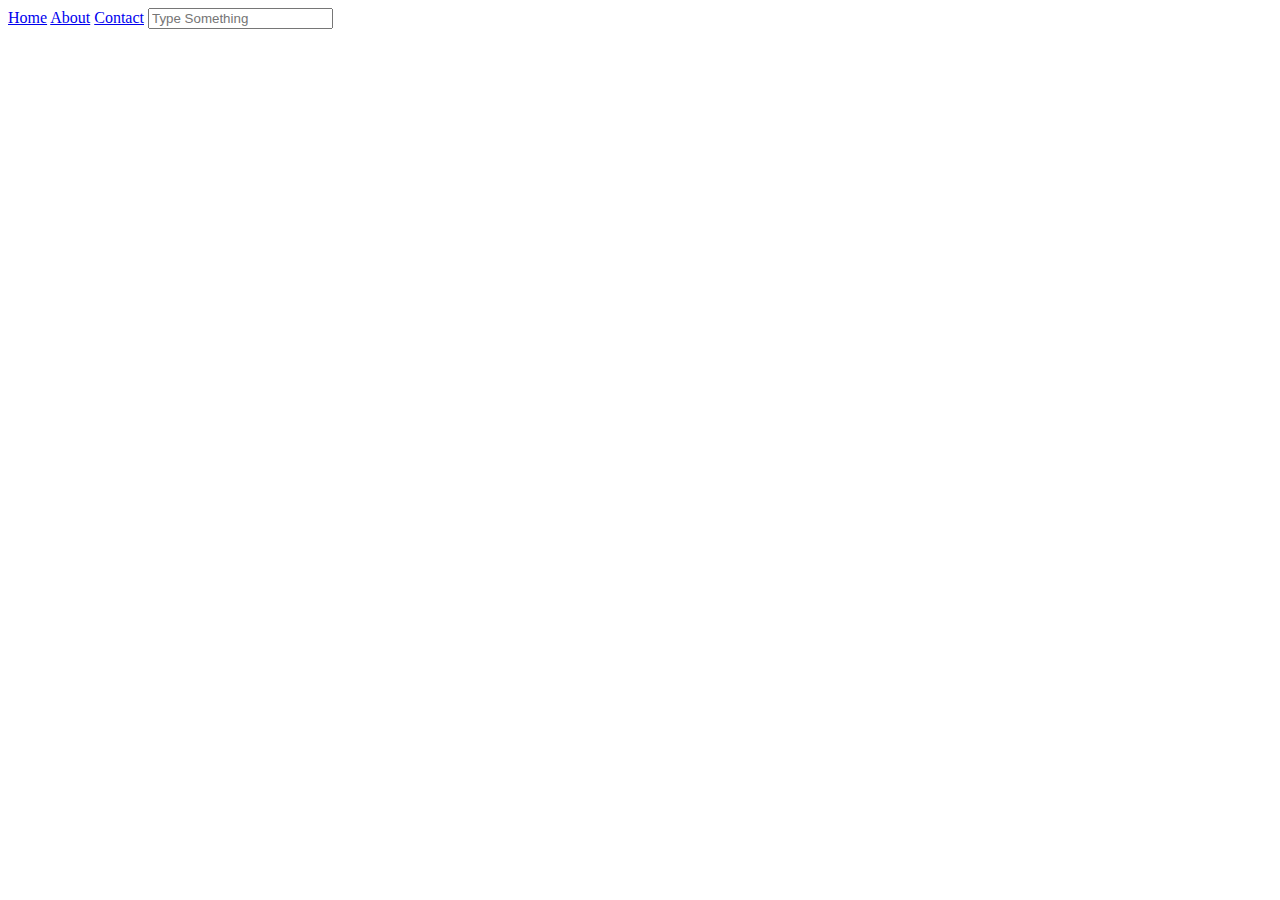
==== Microcomponents/Search Bar/W3 Practice/Practice 2/index.html @ 685637ca "Better organized the files" ====
<DOCTYPE html>
    <html lang="en-US">
        <head>
            <meta charset="utf-8">

            <meta name="author" content="China">

            <meta name="description" content="Searchbar Practice 2">

            <title>Searchbar Practice 2</title>
        </head>
        <body>
            <div class="navigationbar">

                <a href="#home">Home</a>

                <a href="#about">About</a>

                <a href="#contact">Contact</a>

                <input type="text" placeholder="Type Something">

            </div>

        </body>
    </html>
</DOCTYPE>
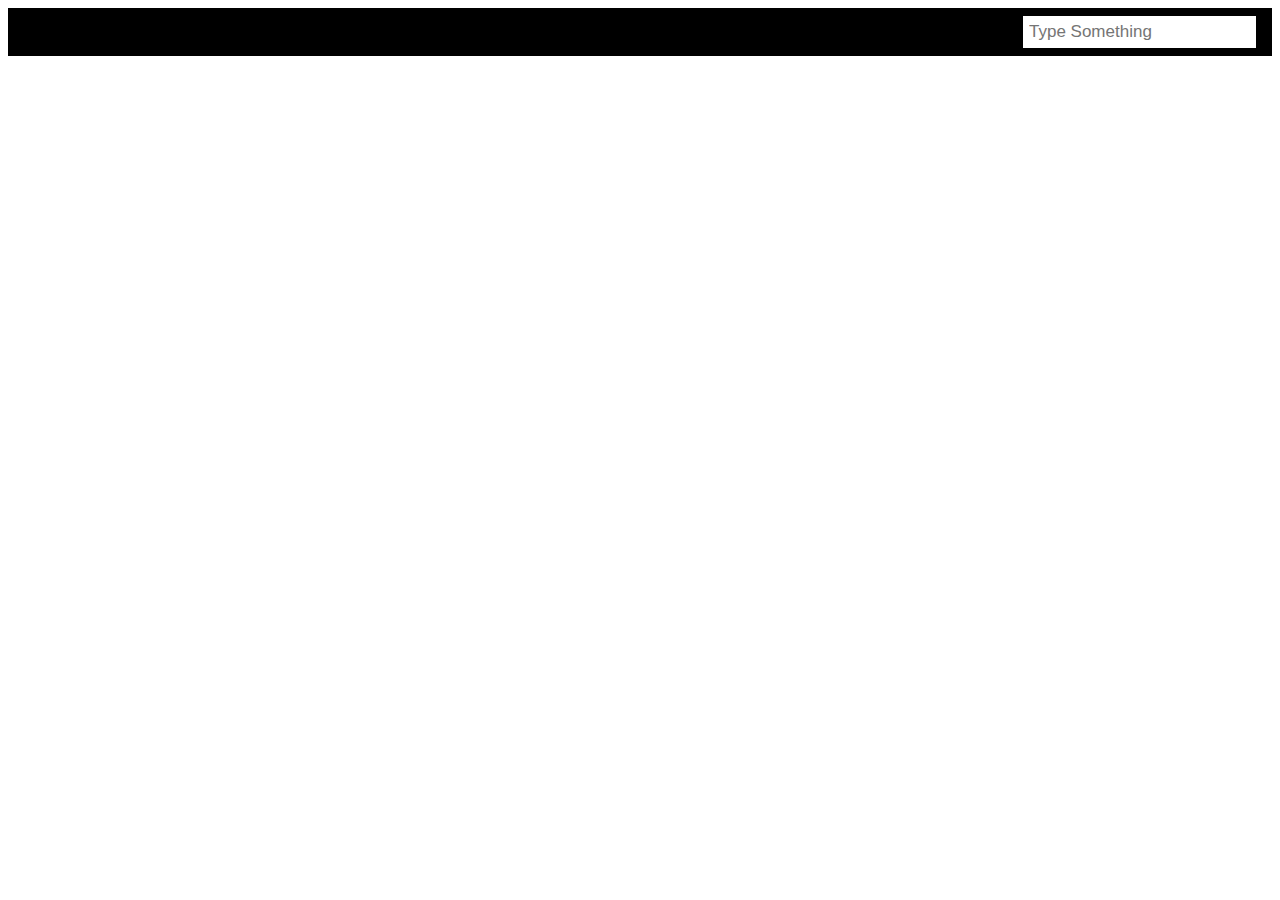
==== commit 146b4418: "update" ====
--- a/Microcomponents/Search Bar/W3 Practice/Practice 2/index.html
+++ b/Microcomponents/Search Bar/W3 Practice/Practice 2/index.html
@@ -8,6 +8,9 @@
             <meta name="description" content="Searchbar Practice 2">
 
             <title>Searchbar Practice 2</title>
+
+            <link rel="stylesheet" href="index.css">
+
         </head>
         <body>
             <div class="navigationbar">
--- a/Microcomponents/Search Bar/W3 Practice/Practice 2/index.css
+++ b/Microcomponents/Search Bar/W3 Practice/Practice 2/index.css
@@ -0,0 +1,28 @@
+.navigationbar {
+    overflow: hidden;
+    background-color: black;
+}
+
+.navigationbar a {
+    float: left;
+    display: block;
+    color: black;
+    text-align: center;
+    padding: 14px 16px;
+    text-decoration: none;
+    font-size: 17px;
+}
+
+.navigationbar a:active {
+    background-color: blue;
+    color: white;
+}
+
+.navigationbar input[type=text] {
+    float: right;
+    padding: 6px;
+    border: none;
+    margin-top: 8px;
+    margin-right: 16px;
+    font-size: 17px;
+}
